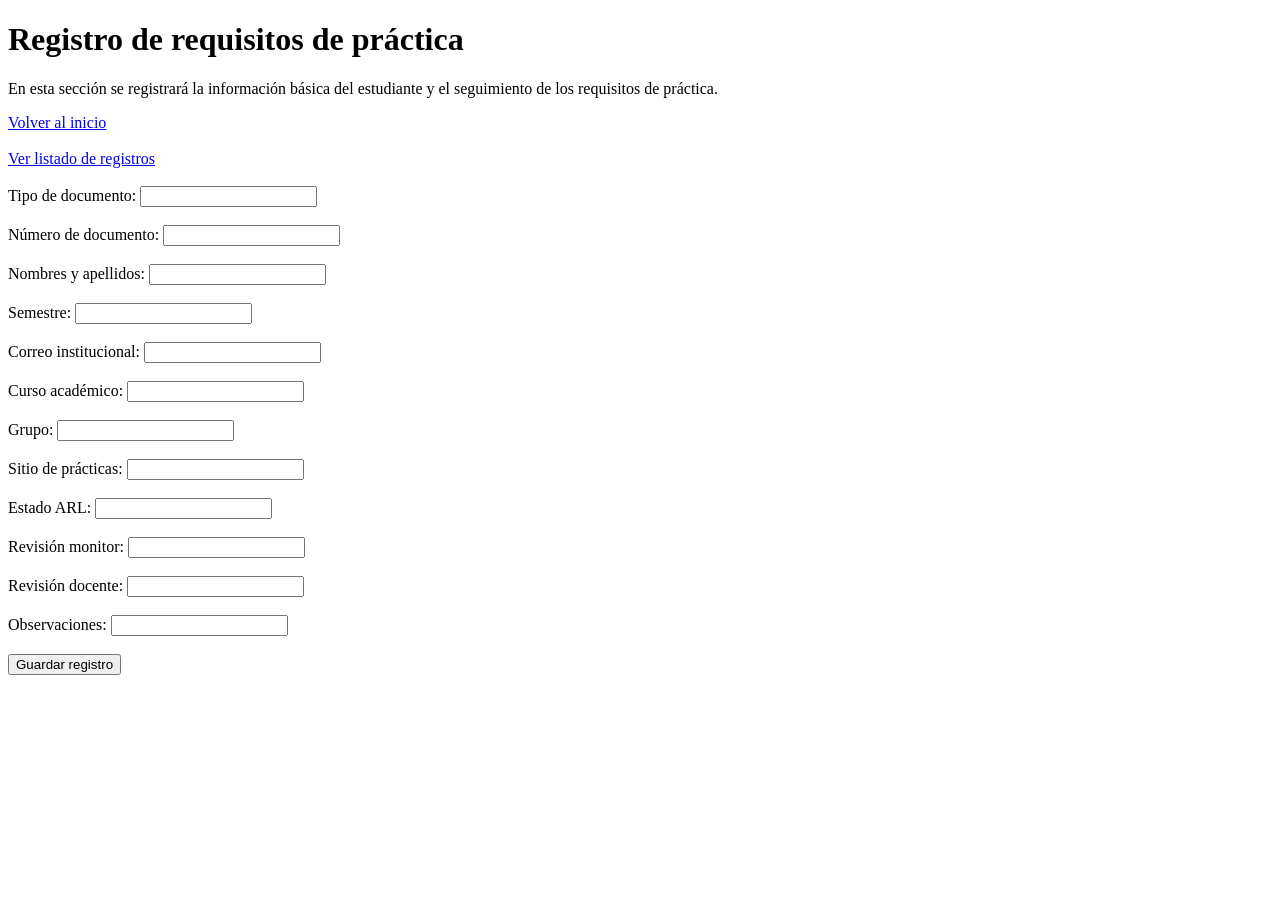
==== src/main/resources/templates/formulario.html @ 5d12b011 "Implementar modulo web de seguimiento con Spring Boot" ====
<!DOCTYPE html>
<html lang="es" xmlns:th="http://www.thymeleaf.org">

<head>
    <meta charset="UTF-8">
    <title>SGPAF - Registro de requisitos</title>
</head>

<body>
<h1>Registro de requisitos de práctica</h1>

<p>
    En esta sección se registrará la información básica del estudiante
    y el seguimiento de los requisitos de práctica.
</p>

<nav>
    <a href="/">Volver al inicio</a>
    <br><br>
    <a href="/listado">Ver listado de registros</a>
</nav>

<br>

<form th:action="@{/guardar}" method="post">

    <label for="tipoDocumento">Tipo de documento:</label>
    <input type="text" id="tipoDocumento" name="tipoDocumento" required>
    <br><br>

    <label for="numeroDocumento">Número de documento:</label>
    <input type="text" id="numeroDocumento" name="numeroDocumento" required>
    <br><br>

    <label for="nombresApellidos">Nombres y apellidos:</label>
    <input type="text" id="nombresApellidos" name="nombresApellidos" required>
    <br><br>

    <label for="semestre">Semestre:</label>
    <input type="number" id="semestre" name="semestre" required>
    <br><br>

    <label for="correoInstitucional">Correo institucional:</label>
    <input type="email" id="correoInstitucional" name="correoInstitucional" required>
    <br><br>

    <label for="cursoAcademico">Curso académico:</label>
    <input type="text" id="cursoAcademico" name="cursoAcademico" required>
    <br><br>

    <label for="grupo">Grupo:</label>
    <input type="text" id="grupo" name="grupo" required>
    <br><br>

    <label for="sitioPracticas">Sitio de prácticas:</label>
    <input type="text" id="sitioPracticas" name="sitioPracticas" required>
    <br><br>

    <label for="estadoArl">Estado ARL:</label>
<input type="text" id="estadoArl" name="estadoArl">
<br><br>

<label for="revisionMonitor">Revisión monitor:</label>
<input type="text" id="revisionMonitor" name="revisionMonitor">
<br><br>

<label for="revisionDocente">Revisión docente:</label>
<input type="text" id="revisionDocente" name="revisionDocente">
<br><br>

<label for="observaciones">Observaciones:</label>
<input type="text" id="observaciones" name="observaciones">
<br><br>

    <button type="submit">Guardar registro</button>

</form>

</body>

</html>
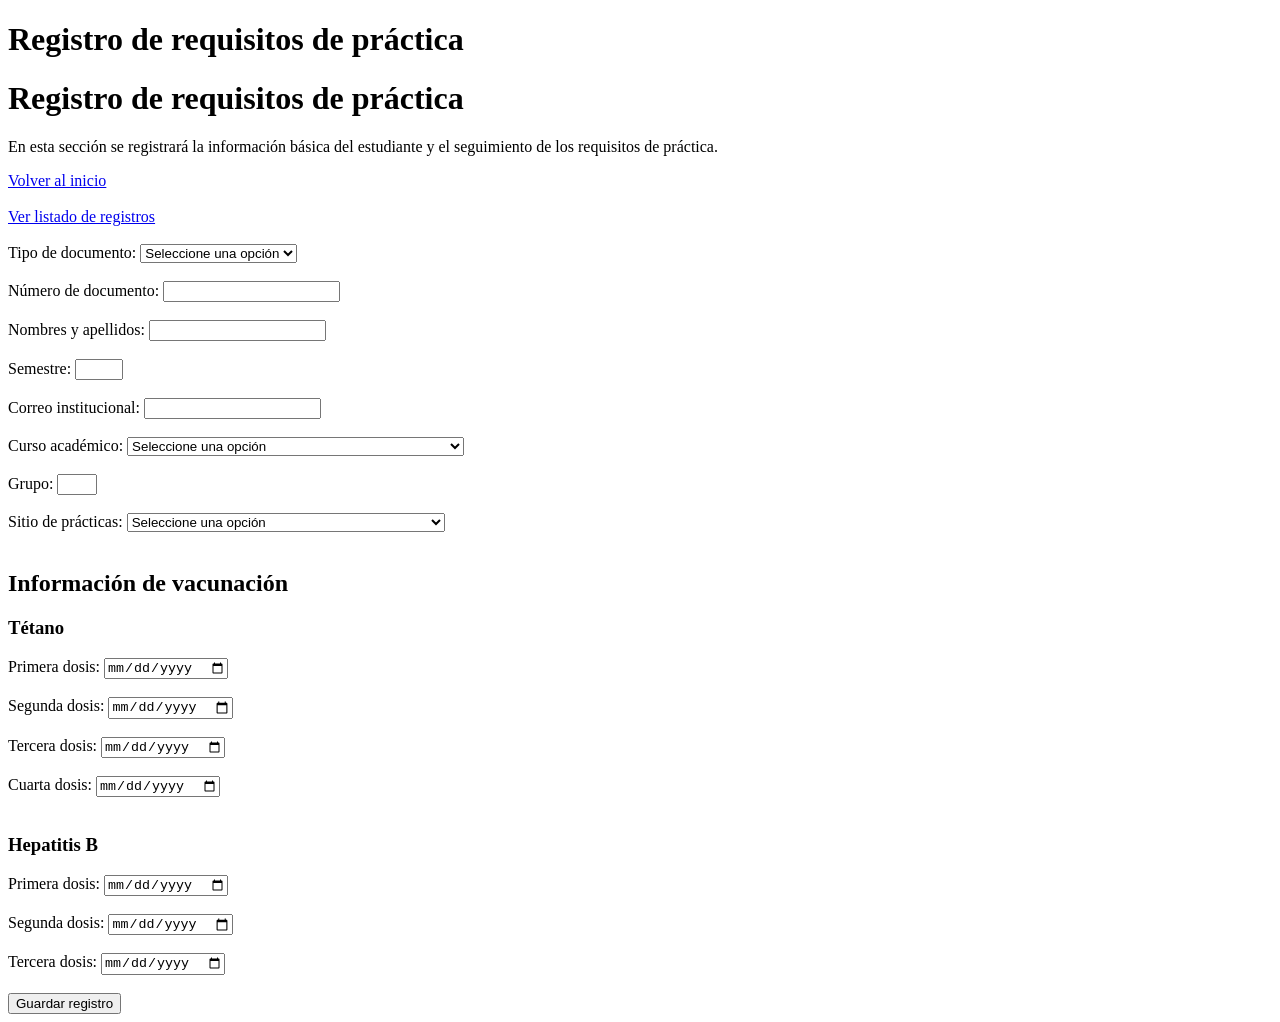
==== commit 8c9124dc: "Implementación de validaciones y pruebas del módulo SGPAF" ====
--- a/src/main/resources/templates/formulario.html
+++ b/src/main/resources/templates/formulario.html
@@ -8,6 +8,16 @@
 
 <body>
 <h1>Registro de requisitos de práctica</h1>
+
+<body>
+
+    <h1>Registro de requisitos de práctica</h1>
+
+    <div
+        th:if="${mensajeError != null}"
+        style="color: red; font-weight: bold; margin-bottom: 15px;">
+        <span th:text="${mensajeError}"></span>
+    </div>
 
 <p>
     En esta sección se registrará la información básica del estudiante
@@ -22,57 +32,149 @@
 
 <br>
 
-<form th:action="@{/guardar}" method="post">
+<form action="/guardar" method="post" th:object="${registro}">
 
     <label for="tipoDocumento">Tipo de documento:</label>
-    <input type="text" id="tipoDocumento" name="tipoDocumento" required>
+    <select id="tipoDocumento" name="tipoDocumento" required>
+        <option value="">Seleccione una opción</option>
+        <option value="CC">CC</option>
+        <option value="CD">CD</option>
+        <option value="CE">CE</option>
+        <option value="NI">NI</option>
+        <option value="PT">PT</option>
+        <option value="SC">SC</option>
+        <option value="TI">TI</option>
+
+    </select>
+
     <br><br>
 
     <label for="numeroDocumento">Número de documento:</label>
-    <input type="text" id="numeroDocumento" name="numeroDocumento" required>
+    <input type="text" 
+    id="numeroDocumento" 
+    name="numeroDocumento" 
+    required
+    minlength="6"
+    maxlength="12"
+    pattern="[0-9]{6,12}"
+    inputmode="numeric"
+    title="Ingrese entre 6 y 12 números, sin letras ni caracteres especiales">
     <br><br>
 
     <label for="nombresApellidos">Nombres y apellidos:</label>
-    <input type="text" id="nombresApellidos" name="nombresApellidos" required>
+    <input 
+    type="text" 
+    id="nombresApellidos" 
+    name="nombresApellidos" 
+    required
+    minlength="3"
+    maxlength="100"
+    pattern="[A-Za-zÁÉÍÓÚáéíóúÑñÜü ]{3,100}"
+    title="Ingrese únicamente letras y espacios entre 3 y 100 caracteres"
+    >
     <br><br>
 
     <label for="semestre">Semestre:</label>
-    <input type="number" id="semestre" name="semestre" required>
+    <input 
+    type="number" 
+    id="semestre" 
+    name="semestre" 
+    required
+    min="6"
+    max="10"
+    step="1"
+    title="Ingrese un semestre 6 y 10">
     <br><br>
 
-    <label for="correoInstitucional">Correo institucional:</label>
-    <input type="email" id="correoInstitucional" name="correoInstitucional" required>
+   <label for="correoInstitucional">Correo institucional:</label>
+    <input
+    type="email"
+    id="correoInstitucional"
+    name="correoInstitucional"
+    required
+    maxlength="100"
+    pattern="^[A-Za-z0-9._%+-]+@mail[.]uniatlantico[.]edu[.]co$"
+    title="Ingrese un correo institucional terminado en @mail.uniatlantico.edu.co"
+    >
     <br><br>
 
     <label for="cursoAcademico">Curso académico:</label>
-    <input type="text" id="cursoAcademico" name="cursoAcademico" required>
+    <select id="cursoAcademico" name="cursoAcademico" required>
+        <option value="">Seleccione una opción</option>
+        <option value="Farmacia Clínica">Farmacia Clínica</option>
+        <option value="Farmacia Hospitalaria y Comunitaria">Farmacia Hospitalaria y Comunitaria</option>
+        <option value="Administración y Gestión de Servicios Farmacéuticos">Administración y Gestión de Servicios Farmacéuticos</option>
+        <option value="Prácticas Académicas">Prácticas Académicas</option>
+    </select>
+
     <br><br>
 
     <label for="grupo">Grupo:</label>
-    <input type="text" id="grupo" name="grupo" required>
+    <input 
+    type="number" 
+    id="grupo" 
+    name="grupo" 
+    required
+    min="1"
+    max="9"
+    step="1"
+    title="Ingrese un número entre 1 y 9">
     <br><br>
 
     <label for="sitioPracticas">Sitio de prácticas:</label>
-    <input type="text" id="sitioPracticas" name="sitioPracticas" required>
+    <select id="sitioPracticas" name="sitioPracticas" required>
+        <option value="">Seleccione una opción</option>
+        <option value="Clínica Centro">Clínica Centro</option>
+        <option value="Clíninca de la Costa">Clínica de la Costa</option>
+        <option value="Fundación Hospital Universidad del Norte (FHUN)">Fundación Hospital Universidad del Norte (FHUN)</option>
+        <option value="Hospital Nazareth">Hospital Nazareth</option>
+        <option value="Camino Adelita de Char">Camino Adelita de Char</option>
+        <option value="Hospital Barranquilla">Hospital Barranquilla</option>
+        <option value="CACE Alta Complejidad">CACE Alta Complejidad</option>
+        <option value="CACE Mental">CACE Mental</option>
+        <option value="CACE Pediatrico">CACE Pedriatico</option>
+        <option value="Clínica Bonnadona">Clínica Bonnadona</option>
+    </select>
+
     <br><br>
 
-    <label for="estadoArl">Estado ARL:</label>
-<input type="text" id="estadoArl" name="estadoArl">
+
+
+<h2>Información de vacunación</h2>
+
+<h3>Tétano</h3>
+
+<label for="tetanoDosis1">Primera dosis:</label>
+<input type="date" id="tetanoDosis1" name="tetanoDosis1">
 <br><br>
 
-<label for="revisionMonitor">Revisión monitor:</label>
-<input type="text" id="revisionMonitor" name="revisionMonitor">
+<label for="tetanoDosis2">Segunda dosis:</label>
+<input type="date" id="tetanoDosis2" name="tetanoDosis2">
 <br><br>
 
-<label for="revisionDocente">Revisión docente:</label>
-<input type="text" id="revisionDocente" name="revisionDocente">
+<label for="tetanoDosis3">Tercera dosis:</label>
+<input type="date" id="tetanoDosis3" name="tetanoDosis3">
 <br><br>
 
-<label for="observaciones">Observaciones:</label>
-<input type="text" id="observaciones" name="observaciones">
+<label for="tetanoDosis4">Cuarta dosis:</label>
+<input type="date" id="tetanoDosis4" name="tetanoDosis4">
 <br><br>
 
-    <button type="submit">Guardar registro</button>
+<h3>Hepatitis B</h3>
+
+<label for="hepatitisBDosis1">Primera dosis:</label>
+<input type="date" id="hepatitisBDosis1" name="hepatitisBDosis1">
+<br><br>
+
+<label for="hepatitisBDosis2">Segunda dosis:</label>
+<input type="date" id="hepatitisBDosis2" name="hepatitisBDosis2">
+<br><br>
+
+<label for="hepatitisBDosis3">Tercera dosis:</label>
+<input type="date" id="hepatitisBDosis3" name="hepatitisBDosis3">
+<br><br>
+   
+<button type="submit">Guardar registro</button>
 
 </form>
 
